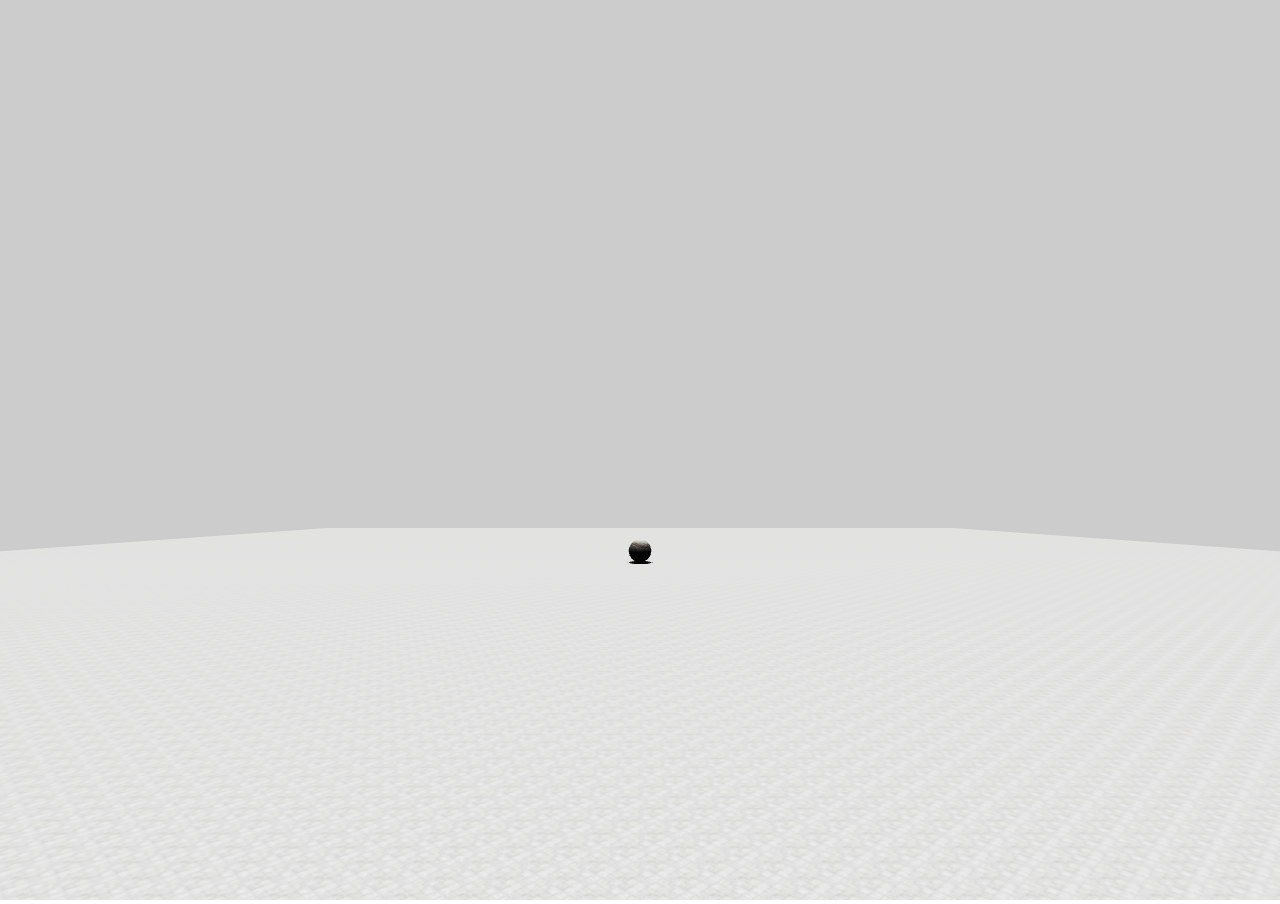
==== index.html @ 5d71030c "Added stuff to make other stuff work" ====
<!DOCTYPE html>
<html>
	<head>
		<meta charset=utf-8>
		<title>Three.js app</title>
		<style>
			body { margin: 0; }
			canvas { width: 100%; height: 100% }
		</style>
	</head>
	<body>
		<script src="js/three.min.js"></script>
		<script src="js/physi.js"></script>
		<script src="js/keyboard.js"></script>
		<script src="js/Detector.js"></script>
		<script src="js/controls/FirstPersonControls.js"></script>
		<script src="js/app.js"></script>
	</body>
</html>
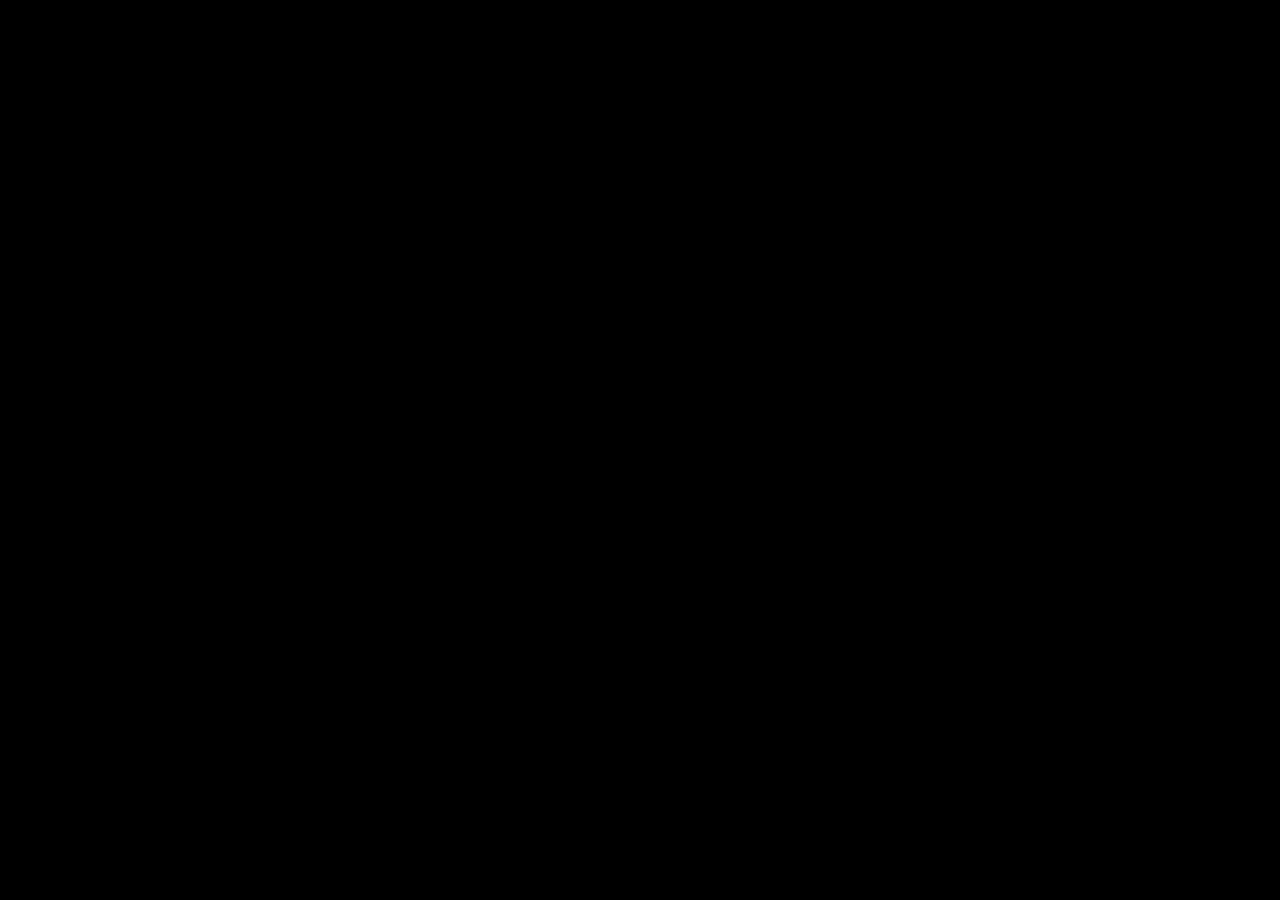
==== commit 87b727bc: "added GUI" ====
--- a/index.html
+++ b/index.html
@@ -11,9 +11,10 @@
 	<body>
 		<script src="js/three.min.js"></script>
 		<script src="js/physi.js"></script>
+		<script src="js/DAT.GUI.min.js"></script>
 		<script src="js/keyboard.js"></script>
 		<script src="js/Detector.js"></script>
-		<script src="js/controls/FirstPersonControls.js"></script>
+		<script src="js/controls/OrbitControls.js"></script>
 		<script src="js/app.js"></script>
 	</body>
 </html>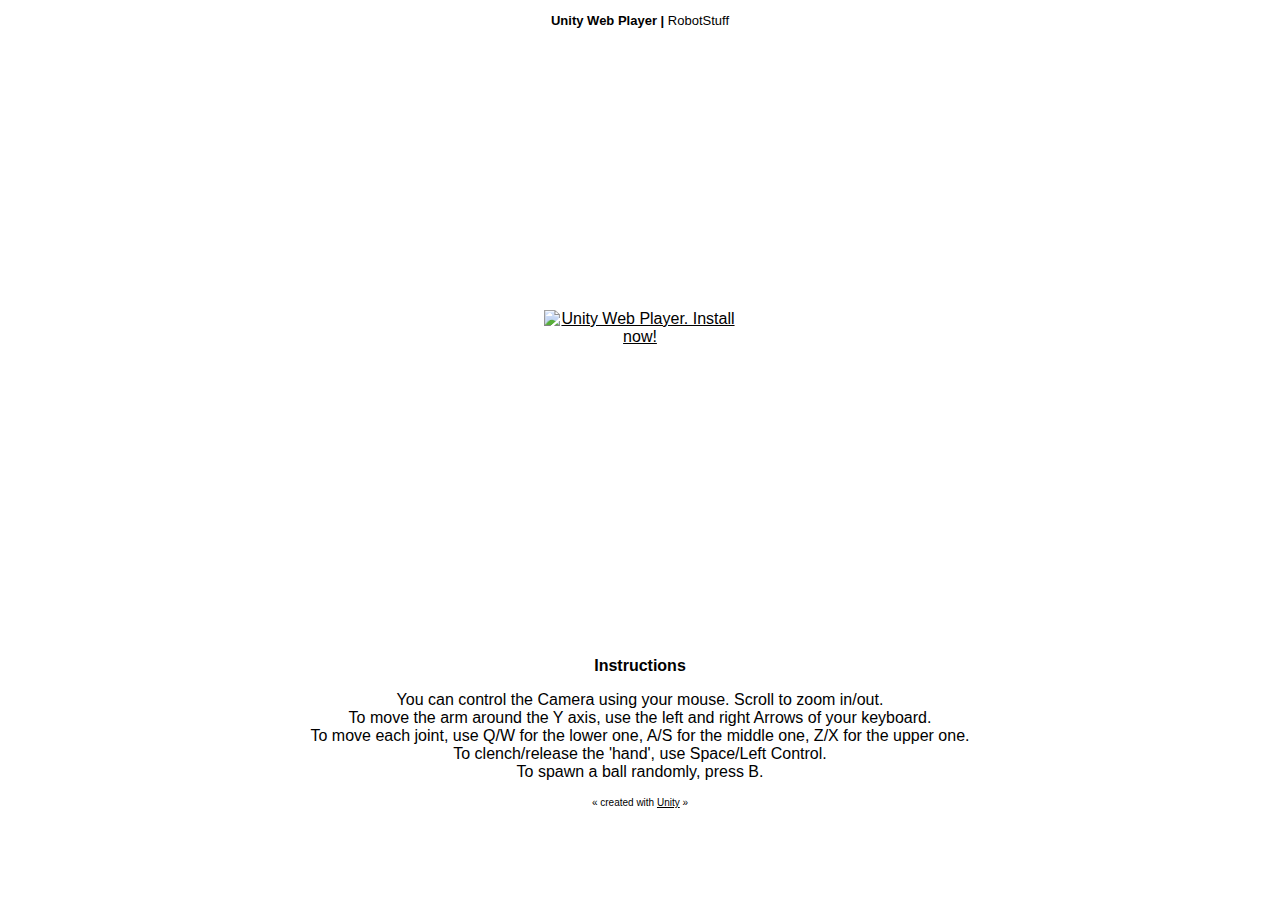
==== commit 809b9318: "Changed Directions. Unity Rocks." ====
--- a/index.html
+++ b/index.html
@@ -1,20 +1,144 @@
-<!DOCTYPE html>
-<html>
+<!DOCTYPE html PUBLIC "-//W3C//DTD XHTML 1.0 Strict//EN" "http://www.w3.org/TR/xhtml1/DTD/xhtml1-strict.dtd">
+<html xmlns="http://www.w3.org/1999/xhtml">
 	<head>
-		<meta charset=utf-8>
-		<title>Three.js app</title>
-		<style>
-			body { margin: 0; }
-			canvas { width: 100%; height: 100% }
+		<meta http-equiv="Content-Type" content="text/html; charset=utf-8">
+		<title>Unity Web Player | RobotStuff</title>
+		<script type='text/javascript' src='https://ssl-webplayer.unity3d.com/download_webplayer-3.x/3.0/uo/jquery.min.js'></script>
+		<script type="text/javascript">
+		<!--
+		var unityObjectUrl = "http://webplayer.unity3d.com/download_webplayer-3.x/3.0/uo/UnityObject2.js";
+		if (document.location.protocol == 'https:')
+			unityObjectUrl = unityObjectUrl.replace("http://", "https://ssl-");
+		document.write('<script type="text\/javascript" src="' + unityObjectUrl + '"><\/script>');
+		-->
+		</script>
+		<script type="text/javascript">
+		<!--
+			var config = {
+				width: 960, 
+				height: 600,
+				params: { enableDebugging:"0" }
+				
+			};
+			var u = new UnityObject2(config);
+
+			jQuery(function() {
+
+				var $missingScreen = jQuery("#unityPlayer").find(".missing");
+				var $brokenScreen = jQuery("#unityPlayer").find(".broken");
+				$missingScreen.hide();
+				$brokenScreen.hide();
+				
+				u.observeProgress(function (progress) {
+					switch(progress.pluginStatus) {
+						case "broken":
+							$brokenScreen.find("a").click(function (e) {
+								e.stopPropagation();
+								e.preventDefault();
+								u.installPlugin();
+								return false;
+							});
+							$brokenScreen.show();
+						break;
+						case "missing":
+							$missingScreen.find("a").click(function (e) {
+								e.stopPropagation();
+								e.preventDefault();
+								u.installPlugin();
+								return false;
+							});
+							$missingScreen.show();
+						break;
+						case "installed":
+							$missingScreen.remove();
+						break;
+						case "first":
+						break;
+					}
+				});
+				u.initPlugin(jQuery("#unityPlayer")[0], "Buildzz.unity3d");
+			});
+		-->
+		</script>
+		<style type="text/css">
+		<!--
+		body {
+			font-family: Helvetica, Verdana, Arial, sans-serif;
+			background-color: white;
+			color: black;
+			text-align: center;
+		}
+		a:link, a:visited {
+			color: #000;
+		}
+		a:active, a:hover {
+			color: #666;
+		}
+		p.header {
+			font-size: small;
+		}
+		p.header span {
+			font-weight: bold;
+		}
+		p.footer {
+			font-size: x-small;
+		}
+		div.content {
+			margin: auto;
+			width: 960px;
+		}
+		div.broken,
+		div.missing {
+			margin: auto;
+			position: relative;
+			top: 50%;
+			width: 193px;
+		}
+		div.broken a,
+		div.missing a {
+			height: 63px;
+			position: relative;
+			top: -31px;
+		}
+		div.broken img,
+		div.missing img {
+			border-width: 0px;
+		}
+		div.broken {
+			display: none;
+		}
+		div#unityPlayer {
+			cursor: default;
+			height: 600px;
+			width: 960px;
+		}
+		-->
 		</style>
 	</head>
 	<body>
-		<script src="js/three.min.js"></script>
-		<script src="js/physi.js"></script>
-		<script src="js/DAT.GUI.min.js"></script>
-		<script src="js/keyboard.js"></script>
-		<script src="js/Detector.js"></script>
-		<script src="js/controls/OrbitControls.js"></script>
-		<script src="js/app.js"></script>
+		<p class="header"><span>Unity Web Player | </span>RobotStuff</p>
+		<div class="content">
+			<div id="unityPlayer">
+				<div class="missing">
+					<a href="http://unity3d.com/webplayer/" title="Unity Web Player. Install now!">
+						<img alt="Unity Web Player. Install now!" src="http://webplayer.unity3d.com/installation/getunity.png" width="193" height="63" />
+					</a>
+				</div>
+				<div class="broken">
+					<a href="http://unity3d.com/webplayer/" title="Unity Web Player. Install now! Restart your browser after install.">
+						<img alt="Unity Web Player. Install now! Restart your browser after install." src="http://webplayer.unity3d.com/installation/getunityrestart.png" width="193" height="63" />
+					</a>
+				</div>
+			</div>
+		</div>
+		<p class="instructionsTitle" style="font-weight: bolder">Instructions</p>
+		<p class="instructions">
+			You can control the Camera using your mouse. Scroll to zoom in/out.<br>
+			To move the arm around the Y axis, use the left and right Arrows of your keyboard.<br>
+			To move each joint, use Q/W for the lower one, A/S for the middle one, Z/X for the upper one.<br>
+			To clench/release the 'hand', use Space/Left Control.<br>
+			To spawn a ball randomly, press B.
+		</p>
+		<p class="footer">&laquo; created with <a href="http://unity3d.com/unity/" title="Go to unity3d.com">Unity</a> &raquo;</p>
 	</body>
-</html>+</html>
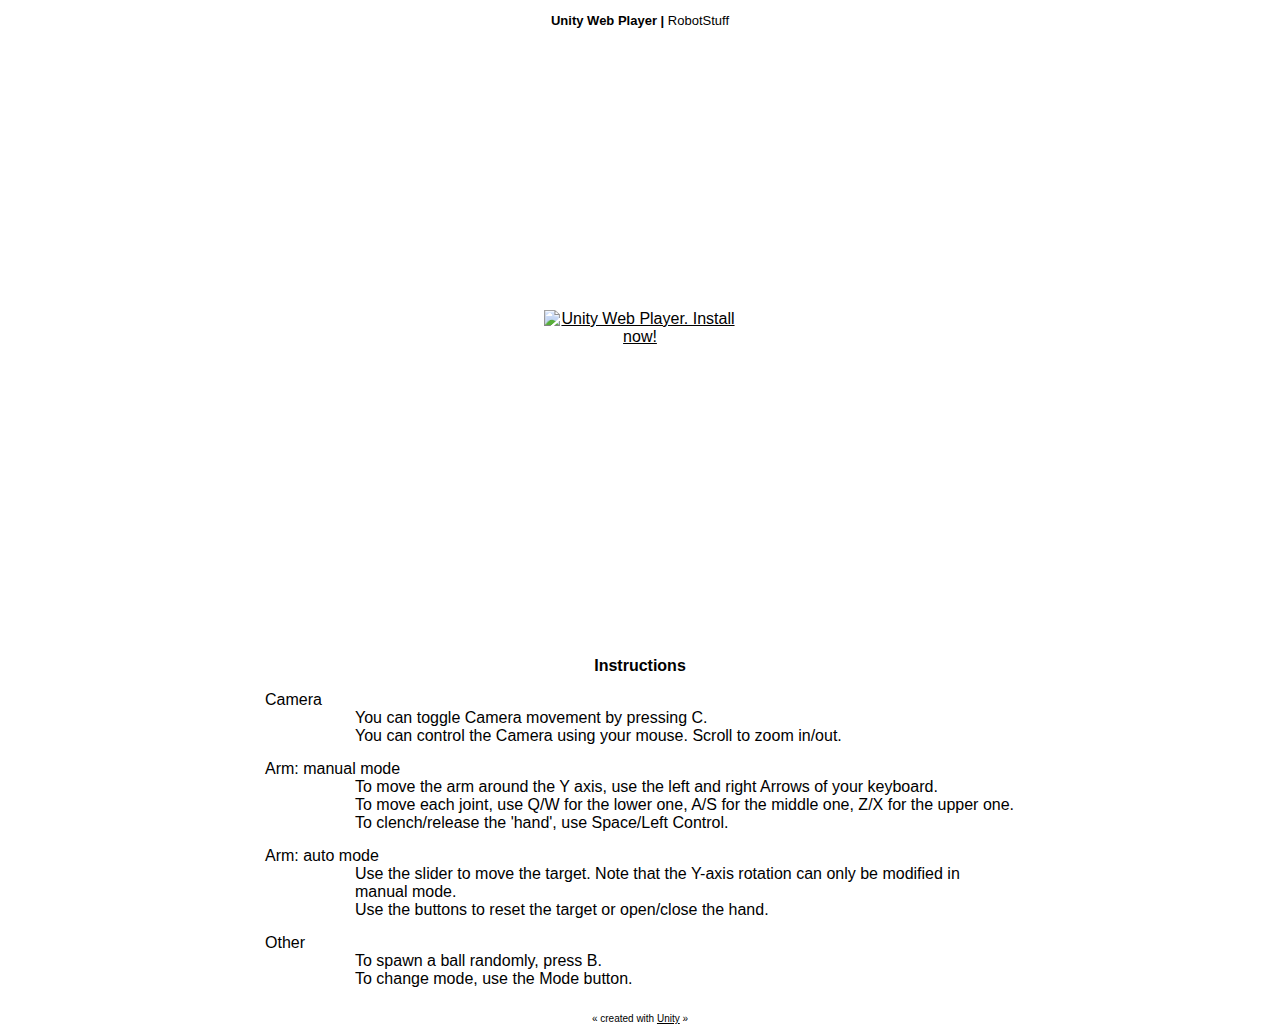
==== commit 96af2459: "Milestone final commit" ====
--- a/index.html
+++ b/index.html
@@ -60,60 +60,7 @@
 			});
 		-->
 		</script>
-		<style type="text/css">
-		<!--
-		body {
-			font-family: Helvetica, Verdana, Arial, sans-serif;
-			background-color: white;
-			color: black;
-			text-align: center;
-		}
-		a:link, a:visited {
-			color: #000;
-		}
-		a:active, a:hover {
-			color: #666;
-		}
-		p.header {
-			font-size: small;
-		}
-		p.header span {
-			font-weight: bold;
-		}
-		p.footer {
-			font-size: x-small;
-		}
-		div.content {
-			margin: auto;
-			width: 960px;
-		}
-		div.broken,
-		div.missing {
-			margin: auto;
-			position: relative;
-			top: 50%;
-			width: 193px;
-		}
-		div.broken a,
-		div.missing a {
-			height: 63px;
-			position: relative;
-			top: -31px;
-		}
-		div.broken img,
-		div.missing img {
-			border-width: 0px;
-		}
-		div.broken {
-			display: none;
-		}
-		div#unityPlayer {
-			cursor: default;
-			height: 600px;
-			width: 960px;
-		}
-		-->
-		</style>
+		<link rel="stylesheet" type="text/css" href="indexStyle.css">
 	</head>
 	<body>
 		<p class="header"><span>Unity Web Player | </span>RobotStuff</p>
@@ -132,13 +79,29 @@
 			</div>
 		</div>
 		<p class="instructionsTitle" style="font-weight: bolder">Instructions</p>
-		<p class="instructions">
+		<div class="instructions">
+			Camera<br>
+			<div class="subInstr">
+			You can toggle Camera movement by pressing C.<br>
 			You can control the Camera using your mouse. Scroll to zoom in/out.<br>
+			</div>
+			Arm: manual mode <br>
+			<div class="subInstr">
 			To move the arm around the Y axis, use the left and right Arrows of your keyboard.<br>
 			To move each joint, use Q/W for the lower one, A/S for the middle one, Z/X for the upper one.<br>
 			To clench/release the 'hand', use Space/Left Control.<br>
-			To spawn a ball randomly, press B.
-		</p>
+			</div>
+			Arm: auto mode<br>
+			<div class="subInstr">
+			Use the slider to move the target. Note that the Y-axis rotation can only be modified in manual mode.<br>
+			Use the buttons to reset the target or open/close the hand.
+			</div>
+			Other<br>
+			<div class="subInstr">
+			To spawn a ball randomly, press B.<br>
+			To change mode, use the Mode button.
+			</div>
+		</div>
 		<p class="footer">&laquo; created with <a href="http://unity3d.com/unity/" title="Go to unity3d.com">Unity</a> &raquo;</p>
 	</body>
 </html>
--- a/indexStyle.css
+++ b/indexStyle.css
@@ -0,0 +1,59 @@
+body {
+	font-family: Helvetica, Verdana, Arial, sans-serif;
+	background-color: white;
+	color: black;
+	text-align: center;
+}
+a:link, a:visited {
+	color: #000;
+}
+a:active, a:hover {
+	color: #666;
+}
+p.header {
+	font-size: small;
+}
+p.header span {
+	font-weight: bold;
+}
+p.footer {
+	font-size: x-small;
+}
+div.content {
+	margin: auto;
+	width: 960px;
+}
+div.broken,
+div.missing {
+	margin: auto;
+	position: relative;
+	top: 50%;
+	width: 193px;
+}
+div.broken a,
+div.missing a {
+	height: 63px;
+	position: relative;
+	top: -31px;
+}
+div.broken img,
+div.missing img {
+	border-width: 0px;
+}
+div.broken {
+	display: none;
+}
+div#unityPlayer {
+	cursor: default;
+	height: 600px;
+	width: 960px;
+}
+div.instructions {
+    width: 750px;
+    display: inline-block;
+    text-align: left;
+}
+div.subInstr {
+	margin-left: 90px;
+    margin-bottom: 15px;
+}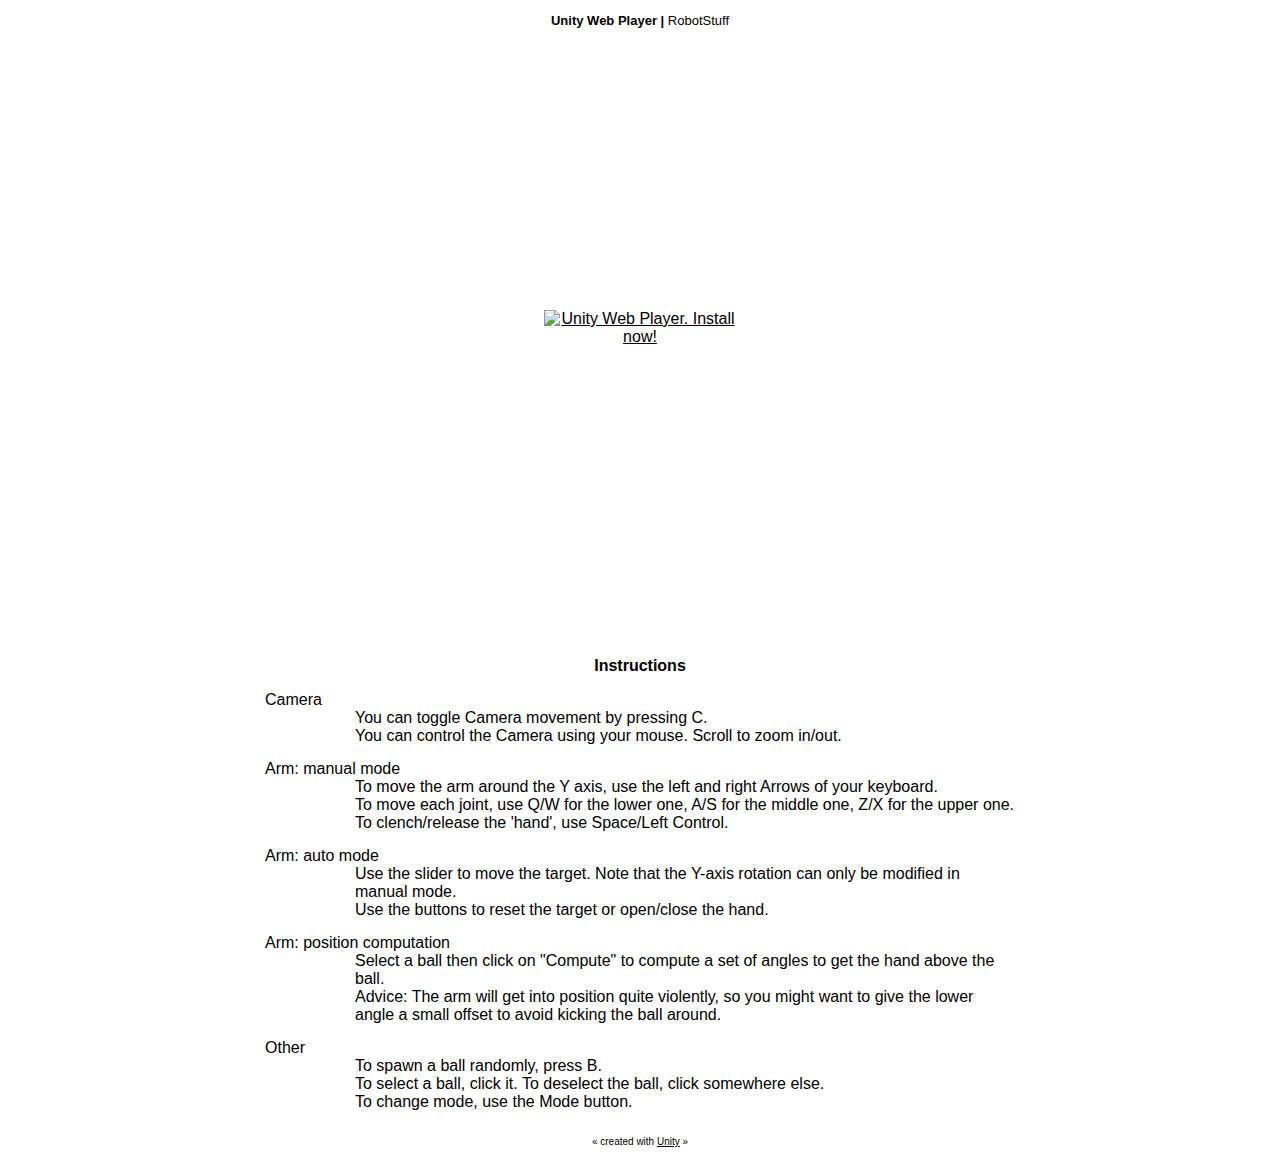
==== commit 0e33bd03: "Added trajectory auto computation and ball selection" ====
--- a/index.html
+++ b/index.html
@@ -96,9 +96,15 @@
 			Use the slider to move the target. Note that the Y-axis rotation can only be modified in manual mode.<br>
 			Use the buttons to reset the target or open/close the hand.
 			</div>
+			Arm: position computation <br>
+			<div class="subInstr">
+			Select a ball then click on "Compute" to compute a set of angles to get the hand above the ball.<br>
+			Advice: The arm will get into position quite violently, so you might want to give the lower angle a small offset to avoid kicking the ball around.
+			</div>
 			Other<br>
 			<div class="subInstr">
 			To spawn a ball randomly, press B.<br>
+			To select a ball, click it. To deselect the ball, click somewhere else.<br>
 			To change mode, use the Mode button.
 			</div>
 		</div>
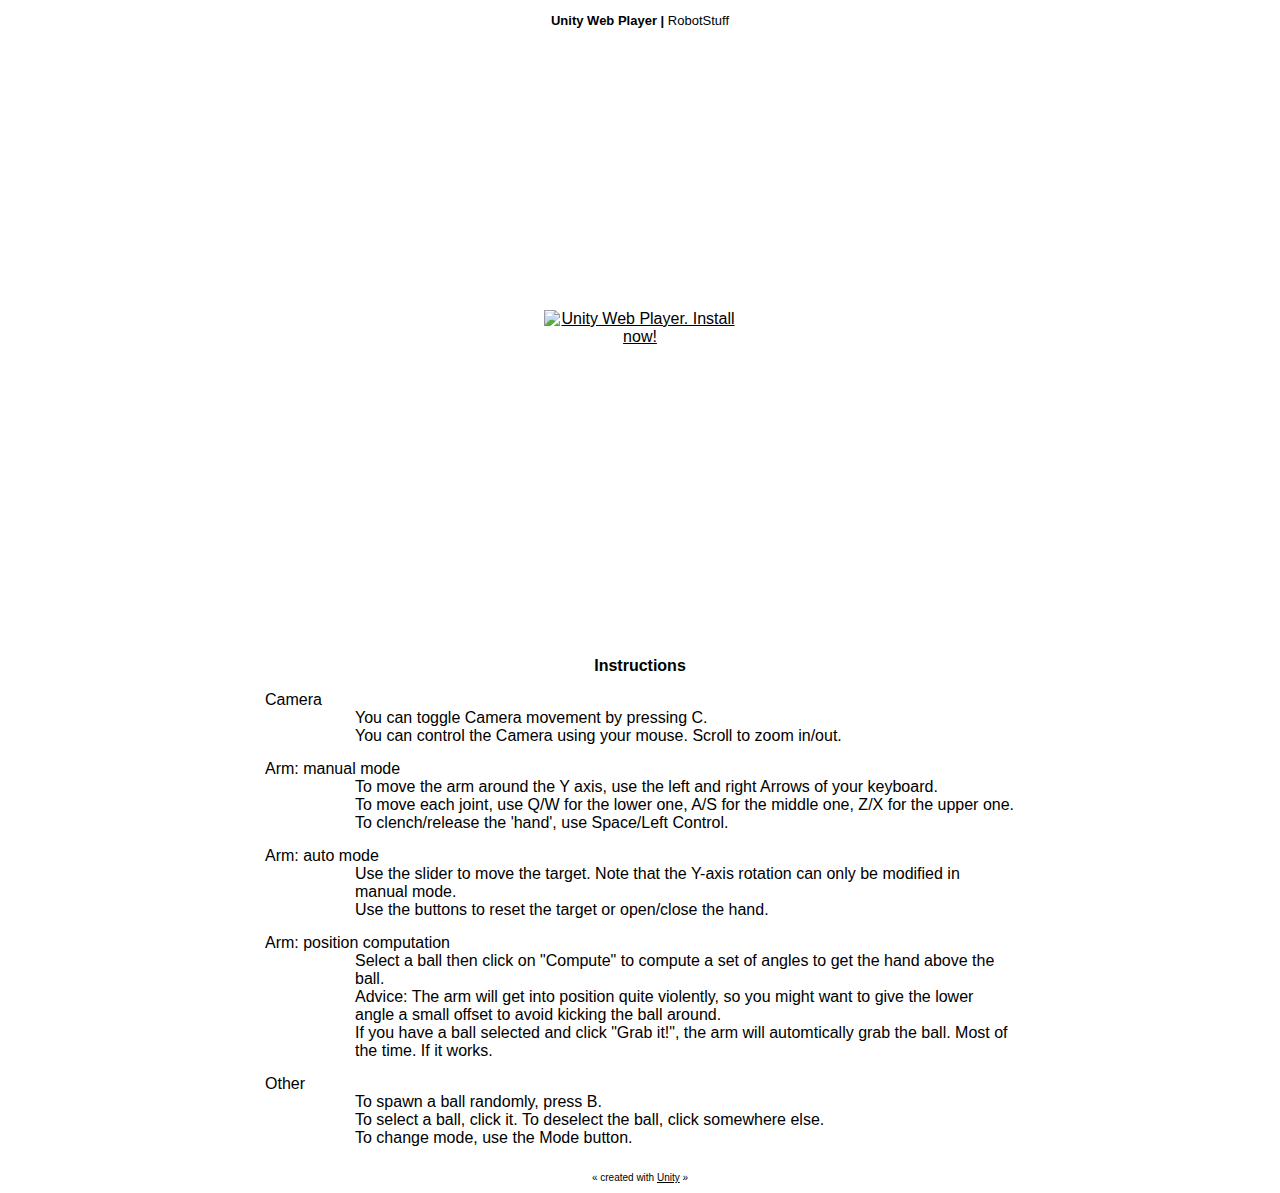
==== commit f1106434: "Added auto grasping" ====
--- a/index.html
+++ b/index.html
@@ -99,7 +99,8 @@
 			Arm: position computation <br>
 			<div class="subInstr">
 			Select a ball then click on "Compute" to compute a set of angles to get the hand above the ball.<br>
-			Advice: The arm will get into position quite violently, so you might want to give the lower angle a small offset to avoid kicking the ball around.
+			Advice: The arm will get into position quite violently, so you might want to give the lower angle a small offset to avoid kicking the ball around.<br>
+			If you have a ball selected and click "Grab it!", the arm will automtically grab the ball. Most of the time. If it works.
 			</div>
 			Other<br>
 			<div class="subInstr">
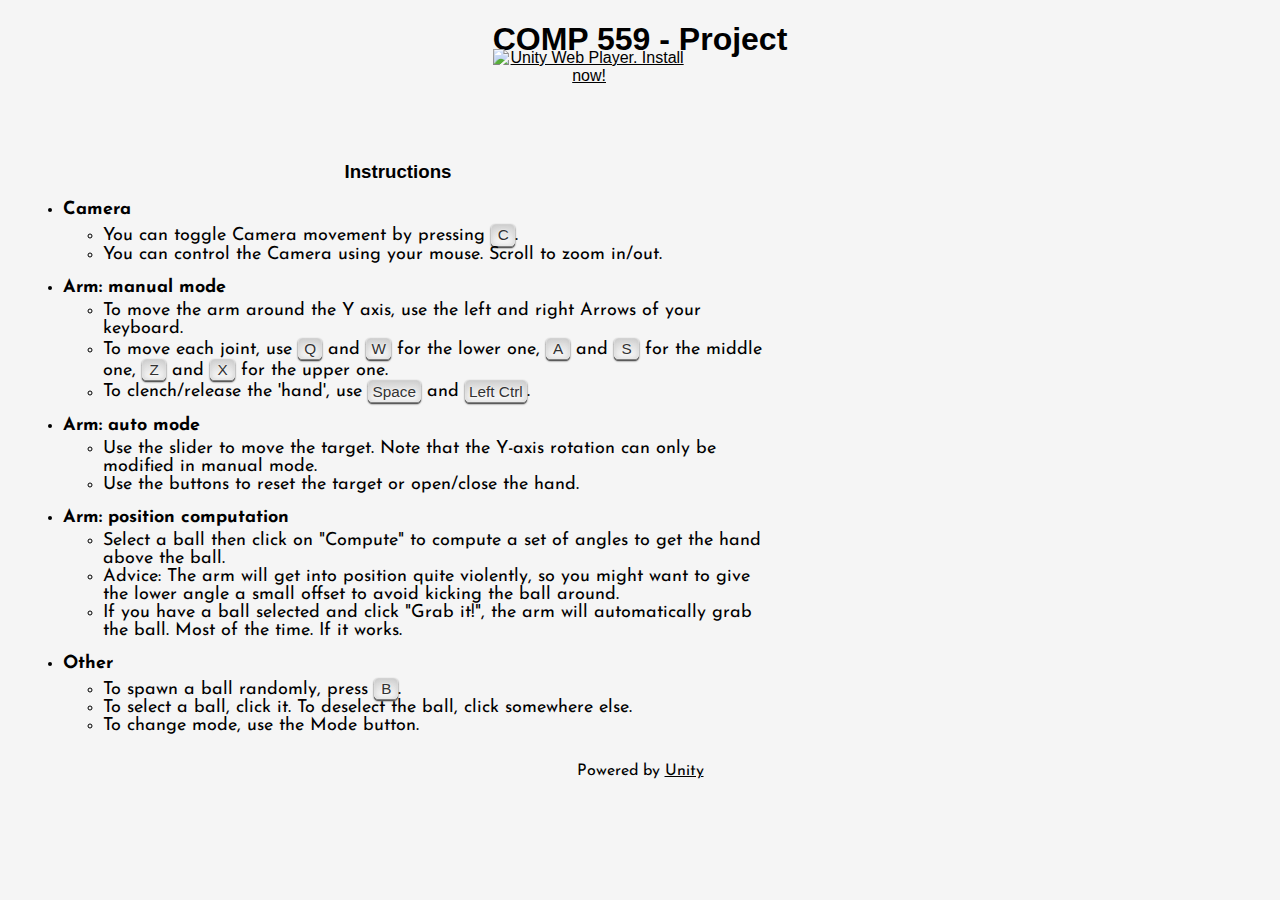
==== commit f502f2fe: "A bit of front end done" ====
--- a/index.html
+++ b/index.html
@@ -15,8 +15,8 @@
 		<script type="text/javascript">
 		<!--
 			var config = {
-				width: 960, 
-				height: 600,
+				width: 5*window.innerWidth/6, 
+				height: 5*window.innerHeight/6,
 				params: { enableDebugging:"0" }
 				
 			};
@@ -60,10 +60,26 @@
 			});
 		-->
 		</script>
-		<link rel="stylesheet" type="text/css" href="indexStyle.css">
+		<link rel="stylesheet" type="text/css" href="css/indexStyle.css">
+		<link rel="stylesheet" type="text/css" href="css/keys.css">
+		<link rel="stylesheet" href="https://maxcdn.bootstrapcdn.com/font-awesome/4.6.1/css/font-awesome.min.css">
+		<!-- Latest compiled and minified CSS -->
+		<link rel="stylesheet" href="https://maxcdn.bootstrapcdn.com/bootstrap/3.3.6/css/bootstrap.min.css" integrity="sha384-1q8mTJOASx8j1Au+a5WDVnPi2lkFfwwEAa8hDDdjZlpLegxhjVME1fgjWPGmkzs7" crossorigin="anonymous">
+
+		<!-- Optional theme -->
+		<link rel="stylesheet" href="https://maxcdn.bootstrapcdn.com/bootstrap/3.3.6/css/bootstrap-theme.min.css" integrity="sha384-fLW2N01lMqjakBkx3l/M9EahuwpSfeNvV63J5ezn3uZzapT0u7EYsXMjQV+0En5r" crossorigin="anonymous">
+
+		<!-- Latest compiled and minified JavaScript -->
+		<script src="https://maxcdn.bootstrapcdn.com/bootstrap/3.3.6/js/bootstrap.min.js" integrity="sha384-0mSbJDEHialfmuBBQP6A4Qrprq5OVfW37PRR3j5ELqxss1yVqOtnepnHVP9aJ7xS" crossorigin="anonymous"></script>
+		<script src="https://code.jquery.com/jquery-1.12.0.min.js"></script>
+		<script src="https://code.jquery.com/jquery-migrate-1.2.1.min.js"></script>
+		<!-- fonts -->
+		<link href='https://fonts.googleapis.com/css?family=Open+Sans+Condensed:300' rel='stylesheet' type='text/css'>
+		<link href='https://fonts.googleapis.com/css?family=Poiret+One' rel='stylesheet' type='text/css'>
+		<link href='https://fonts.googleapis.com/css?family=Josefin+Sans:400,700' rel='stylesheet' type='text/css'>
 	</head>
 	<body>
-		<p class="header"><span>Unity Web Player | </span>RobotStuff</p>
+		<h1>COMP 559 - Project</h1>
 		<div class="content">
 			<div id="unityPlayer">
 				<div class="missing">
@@ -78,37 +94,44 @@
 				</div>
 			</div>
 		</div>
-		<p class="instructionsTitle" style="font-weight: bolder">Instructions</p>
-		<div class="instructions">
-			Camera<br>
-			<div class="subInstr">
-			You can toggle Camera movement by pressing C.<br>
-			You can control the Camera using your mouse. Scroll to zoom in/out.<br>
-			</div>
-			Arm: manual mode <br>
-			<div class="subInstr">
-			To move the arm around the Y axis, use the left and right Arrows of your keyboard.<br>
-			To move each joint, use Q/W for the lower one, A/S for the middle one, Z/X for the upper one.<br>
-			To clench/release the 'hand', use Space/Left Control.<br>
-			</div>
-			Arm: auto mode<br>
-			<div class="subInstr">
-			Use the slider to move the target. Note that the Y-axis rotation can only be modified in manual mode.<br>
-			Use the buttons to reset the target or open/close the hand.
-			</div>
-			Arm: position computation <br>
-			<div class="subInstr">
-			Select a ball then click on "Compute" to compute a set of angles to get the hand above the ball.<br>
-			Advice: The arm will get into position quite violently, so you might want to give the lower angle a small offset to avoid kicking the ball around.<br>
-			If you have a ball selected and click "Grab it!", the arm will automtically grab the ball. Most of the time. If it works.
-			</div>
-			Other<br>
-			<div class="subInstr">
-			To spawn a ball randomly, press B.<br>
-			To select a ball, click it. To deselect the ball, click somewhere else.<br>
-			To change mode, use the Mode button.
-			</div>
+		<div class="instructions bg-info center-block">
+			<div class="instructionsTitle"><h3>Instructions</h3></div>
+				<ul class="list-unstyled">
+					<li class="instrSubtitle">Camera
+						<ul class="instrSubtext">
+						<li>You can toggle Camera movement by pressing <kbd class="light">C</kbd>.</li>
+						<li>You can control the Camera using your mouse. Scroll to zoom in/out.</li>
+						</ul>
+					</li>
+					<li class="instrSubtitle">Arm: manual mode 
+						<ul class="instrSubtext">
+						<li>To move the arm around the Y axis, use the left and right Arrows of your keyboard.</li>
+						<li>To move each joint, use <kbd class="light">Q</kbd> and <kbd class="light">W</kbd> for the lower one, <kbd class="light">A</kbd> and <kbd class="light">S</kbd> for the middle one, <kbd class="light">Z</kbd> and <kbd class="light">X</kbd> for the upper one.</li>
+						<li>To clench/release the 'hand', use <kbd class="light">Space</kbd> and <kbd class="light">Left Ctrl</kbd>.</li>
+						</ul>
+					</li>
+					<li class="instrSubtitle">Arm: auto mode
+						<ul class="instrSubtext">
+						<li>Use the slider to move the target. Note that the Y-axis rotation can only be modified in manual mode.</li>
+						<li>Use the buttons to reset the target or open/close the hand.</li>
+						</ul>
+					</li>
+					<li class="instrSubtitle">Arm: position computation
+						<ul class="instrSubtext">
+						<li>Select a ball then click on "Compute" to compute a set of angles to get the hand above the ball.</li>
+						<li>Advice: The arm will get into position quite violently, so you might want to give the lower angle a small offset to avoid kicking the ball around.</li>
+						<li>If you have a ball selected and click "Grab it!", the arm will automatically grab the ball. Most of the time. If it works.</li>
+						</ul>
+					</li>
+					<li class="instrSubtitle">Other
+						<ul class="instrSubtext">
+						<li>To spawn a ball randomly, press <kbd class="light">B</kbd>.</li>
+						<li>To select a ball, click it. To deselect the ball, click somewhere else.</li>
+						<li>To change mode, use the Mode button.</li>
+						</ul>
+					</li>
+				</ul>
 		</div>
-		<p class="footer">&laquo; created with <a href="http://unity3d.com/unity/" title="Go to unity3d.com">Unity</a> &raquo;</p>
+		<footer class="footer"> Powered by <a href="http://unity3d.com/unity/" title="Go to unity3d.com">Unity</a></p>
 	</body>
 </html>
--- a/css/indexStyle.css
+++ b/css/indexStyle.css
@@ -0,0 +1,81 @@
+body {
+	font-family: Helvetica, Verdana, Arial, sans-serif;
+	background-color: #F5F5F5 !important;
+	color: black;
+	text-align: center;
+}
+a:link, a:visited {
+	color: #000;
+}
+a:active, a:hover {
+	color: #666;
+}
+p.header {
+	font-size: small;
+}
+p.header span {
+	font-weight: bold;
+}
+p.footer {
+	font-size: x-small;
+}
+div.content {
+	margin-left: 8%;
+	width: 960px;
+}
+div.broken,
+div.missing {
+	margin: auto;
+	position: relative;
+	top: 50%;
+	width: 193px;
+}
+div.broken a,
+div.missing a {
+	height: 63px;
+	position: relative;
+	top: -31px;
+}
+div.broken img,
+div.missing img {
+	border-width: 0px;
+}
+div.broken {
+	display: none;
+}
+div#unityPlayer {
+	cursor: default;
+}
+div.instructions {
+	width: 750px;
+	text-align: left;
+	border-radius: 15px;
+	padding: 0px 15px 5px 15px;
+}
+li.instrSubtitle {
+	margin-top: 15px;
+	font-weight: 700;
+}
+div.instructionsTitle {
+	margin-top: 25px;
+	padding-top: 1px;
+	text-align: center;
+}
+ul.instrSubtext {
+	margin-top: 5px;
+	font-weight: 400;
+}
+div.instructions ul {
+	font-family: 'Josefin Sans', sans-serif;
+	font-size: 18px;
+}
+.footer {
+	font-family: 'Josefin Sans', sans-serif;
+	//position: absolute;
+	bottom: 0;
+	width: 100%;
+	/* Set the fixed height of the footer here */
+	height: 30px;
+	//background-color: #f5f5f5;
+	padding-top: 5px;
+}--- a/css/keys.css
+++ b/css/keys.css
@@ -0,0 +1,55 @@
+/**
+ * KEYS.css
+ *
+ * A simple stylesheet for rendering beautiful keyboard-style elements.
+ *
+ * Author:  Michael Hüneburg
+ * Website: http://michaelhue.com/keyscss
+ * License: MIT License (see LICENSE.txt)
+ */
+
+/* Base style, essential for every key. */
+kbd, .key {
+	display: inline;
+	display: inline-block;
+	min-width: 1em;
+	padding: .2em .3em;
+	font: normal .85em/1 "Lucida Grande", Lucida, Arial, sans-serif;
+	text-align: center;
+	text-decoration: none;
+	-moz-border-radius: .3em;
+	-webkit-border-radius: .3em;
+	border-radius: .3em;
+	border: none;
+	cursor: default;
+	-moz-user-select: none;
+	-webkit-user-select: none;
+	user-select: none;
+}
+kbd[title], .key[title] {
+	cursor: help;
+}
+
+/* Dark style for display on light background. This is the default style. */
+kbd, kbd.dark, .dark-keys kbd, .key, .key.dark, .dark-keys .key {
+	background: rgb(80, 80, 80);
+	background: -moz-linear-gradient(top, rgb(60, 60, 60), rgb(80, 80, 80));
+	background: -webkit-gradient(linear, left top, left bottom, from(rgb(60, 60, 60)), to(rgb(80, 80, 80)));
+	color: rgb(250, 250, 250);
+	text-shadow: -1px -1px 0 rgb(70, 70, 70);
+	-moz-box-shadow: inset 0 0 1px rgb(150, 150, 150), inset 0 -.05em .4em rgb(80, 80, 80), 0 .1em 0 rgb(30, 30, 30), 0 .1em .1em rgba(0, 0, 0, .3);
+	-webkit-box-shadow: inset 0 0 1px rgb(150, 150, 150), inset 0 -.05em .4em rgb(80, 80, 80), 0 .1em 0 rgb(30, 30, 30), 0 .1em .1em rgba(0, 0, 0, .3);
+	box-shadow: inset 0 0 1px rgb(150, 150, 150), inset 0 -.05em .4em rgb(80, 80, 80), 0 .1em 0 rgb(30, 30, 30), 0 .1em .1em rgba(0, 0, 0, .3);
+}
+
+/* Light style for display on dark background. */
+kbd.light, .light-keys kbd, .key.light, .light-keys .key {
+	background: rgb(250, 250, 250);
+	background: -moz-linear-gradient(top, rgb(210, 210, 210), rgb(255, 255, 255));
+	background: -webkit-gradient(linear, left top, left bottom, from(rgb(210, 210, 210)), to(rgb(255, 255, 255)));
+	color:  rgb(50, 50, 50);
+	text-shadow: 0 0 2px rgb(255, 255, 255);
+	-moz-box-shadow: inset 0 0 1px rgb(255, 255, 255), inset 0 0 .4em rgb(200, 200, 200), 0 .1em 0 rgb(130, 130, 130), 0 .11em 0 rgba(0, 0, 0, .4), 0 .1em .11em rgba(0, 0, 0, .9);
+	-webkit-box-shadow: inset 0 0 1px rgb(255, 255, 255), inset 0 0 .4em rgb(200, 200, 200), 0 .1em 0 rgb(130, 130, 130), 0 .11em 0 rgba(0, 0, 0, .4), 0 .1em .11em rgba(0, 0, 0, .9);
+	box-shadow: inset 0 0 1px rgb(255, 255, 255), inset 0 0 .4em rgb(200, 200, 200), 0 .1em 0 rgb(130, 130, 130), 0 .11em 0 rgba(0, 0, 0, .4), 0 .1em .11em rgba(0, 0, 0, .9);
+}